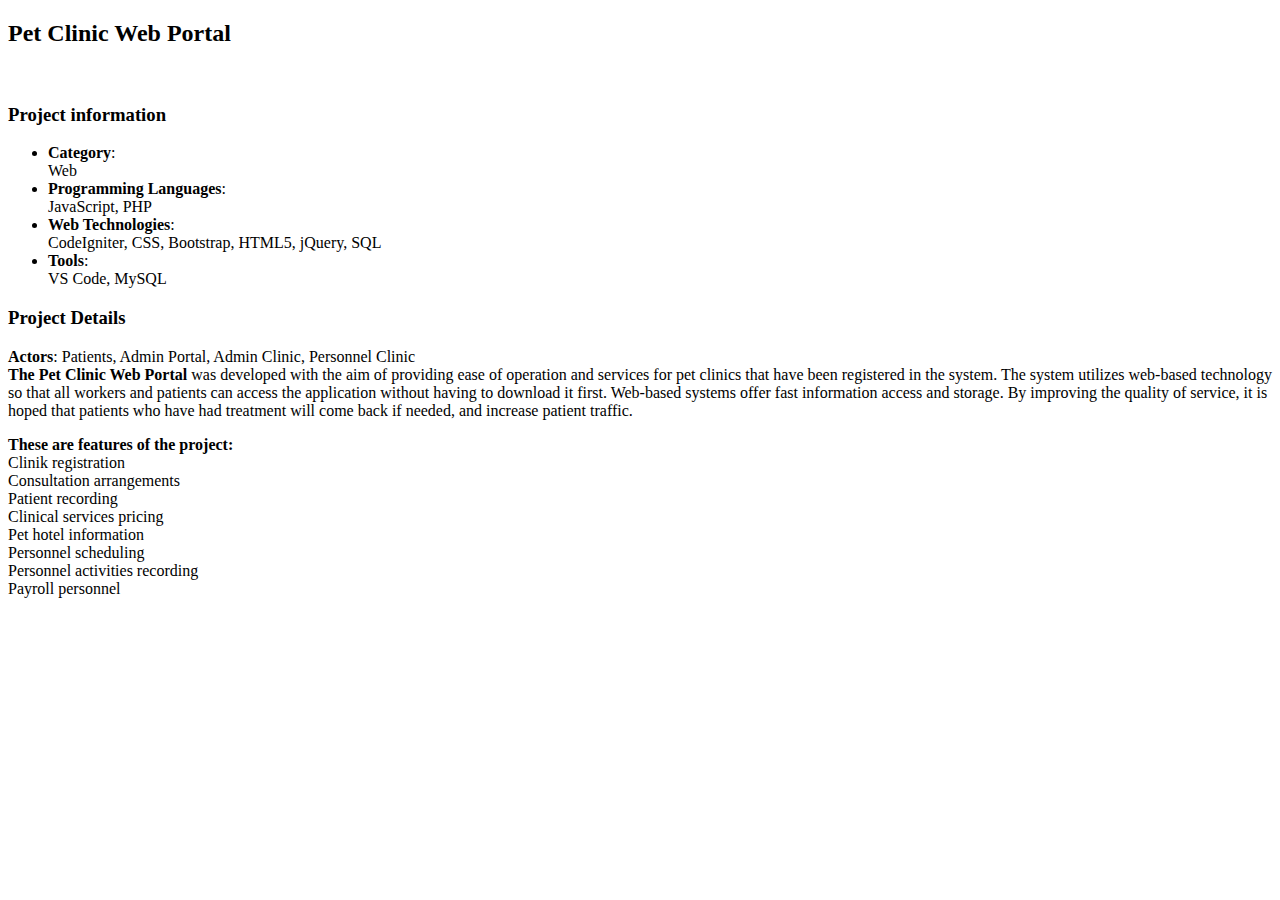
==== details-petclinic.html @ 47b27686 "change to modal" ====
<!DOCTYPE html>
<html lang="en">

<head>
  <meta charset="utf-8">
  <meta content="width=device-width, initial-scale=1.0" name="viewport">

  <title>Portfolio Details - Pet Clinic Web Portal</title>
  <meta content="" name="descriptison">
  <meta content="" name="keywords">

  <!-- Favicons -->
  <link href="assets/img/favicon.png" rel="icon">
  <link href="assets/img/apple-touch-icon.png" rel="apple-touch-icon">

  <!-- Google Fonts -->
  <link
    href="https://fonts.googleapis.com/css?family=Open+Sans:300,300i,400,400i,600,600i,700,700i|Raleway:300,300i,400,400i,500,500i,600,600i,700,700i|Poppins:300,300i,400,400i,500,500i,600,600i,700,700i"
    rel="stylesheet">

  <!-- Vendor CSS Files -->
  <link href="assets/vendor/bootstrap/css/bootstrap.min.css" rel="stylesheet">
  <link href="assets/vendor/icofont/icofont.min.css" rel="stylesheet">
  <link href="assets/vendor/boxicons/css/boxicons.min.css" rel="stylesheet">
  <link href="assets/vendor/venobox/venobox.css" rel="stylesheet">
  <link href="assets/vendor/owl.carousel/assets/owl.carousel.min.css" rel="stylesheet">
  <link href="assets/vendor/aos/aos.css" rel="stylesheet">

  <!-- Template Main CSS File -->
  <link href="assets/css/style.css" rel="stylesheet">

  <!-- =======================================================
  * Template Name: MyResume - v2.1.0
  * Template URL: https://bootstrapmade.com/free-html-bootstrap-template-my-resume/
  * Author: BootstrapMade.com
  * License: https://bootstrapmade.com/license/
  ======================================================== -->
</head>

<body>

  <main id="main">

    <!-- ======= Portfolio Details ======= -->
    <section id="portfolio-details" class="portfolio-details">
      <div class="container" data-aos="fade-up">

        <div class="row">

          <div class="col-lg-8">
            <h2 class="portfolio-title">Pet Clinic Web Portal</h2>
            <div class="owl-carousel portfolio-details-carousel">
              <img src="assets/img/portfolio/petclinic/petclinic10.jpg" class="img-fluid" alt="">
              <img src="assets/img/portfolio/petclinic/petclinic1.jpg" class="img-fluid" alt="">

              <img src="assets/img/portfolio/petclinic/petclinic10.jpg" class="img-fluid" alt="">
              <img src="assets/img/portfolio/petclinic/petclinic1.jpg" class="img-fluid" alt="">

              <img src="assets/img/portfolio/petclinic/petclinic2.jpg" class="img-fluid" alt="">
              <img src="assets/img/portfolio/petclinic/petclinic3.jpg" class="img-fluid" alt="">
              <img src="assets/img/portfolio/petclinic/petclinic4.jpg" class="img-fluid" alt="">
              <img src="assets/img/portfolio/petclinic/petclinic5.jpg" class="img-fluid" alt="">
              <img src="assets/img/portfolio/petclinic/petclinic6.jpg" class="img-fluid" alt="">
              <img src="assets/img/portfolio/petclinic/petclinic7.jpg" class="img-fluid" alt="">
              <img src="assets/img/portfolio/petclinic/petclinic8.jpg" class="img-fluid" alt="">
              <img src="assets/img/portfolio/petclinic/petclinic9.jpg" class="img-fluid" alt="">
            </div>
          </div>

          <div class="col-lg-4 portfolio-info">
            <h3>Project information</h3>
            <ul>
              <li><strong>Category</strong>:<br> Web</li>
              <li><strong>Programming Languages</strong>:<br> JavaScript, PHP</li>
              <li><strong>Web Technologies</strong>: <br> CodeIgniter, CSS, Bootstrap, HTML5, jQuery, SQL</a></li>
              <li><strong>Tools</strong>:<br> VS Code, MySQL</a></li>

            </ul>
          </div>
          <div class="col-lg-12 portfolio-info">
            <h3>Project Details</h3>
            <p class="text-justify mb-4">
              <strong>Actors</strong>: Patients, Admin Portal, Admin Clinic, Personnel Clinic<br>
              <strong>The Pet Clinic Web Portal</strong> was developed with the aim of providing ease of operation and
              services for pet
              clinics that have been registered in the system. The system utilizes web-based technology so that all
              workers and patients can access the application without having to download it first. Web-based systems
              offer fast information access and storage. By improving the quality of service, it is hoped that patients
              who have had treatment will come back if needed, and increase patient traffic.
            </p>
            <strong>These are features of the project:</strong>
            <div class="row mt-2 mb-4">
              <div class="col-lg-4">
                <li>Clinik registration</li>
                <li>Consultation arrangements</li>
                <li>Patient recording</li>
                <li>Clinical services pricing</li>
              </div>
              <div class="col-lg-4">
                <li>Pet hotel information</li>
                <li>Personnel scheduling</li>
                <li>Personnel activities recording</li>
                <li>Payroll personnel</li>
              </div>

            </div>
            <br><br>
          </div>
        </div>

      </div>
    </section><!-- End Portfolio Details -->

  </main><!-- End #main -->

  <a href="#" class="back-to-top"><i class="bx bx-up-arrow-alt"></i></a>
  <div id="preloader"></div>

  <!-- Vendor JS Files -->
  <script src="assets/vendor/jquery/jquery.min.js"></script>
  <script src="assets/vendor/bootstrap/js/bootstrap.bundle.min.js"></script>
  <script src="assets/vendor/jquery.easing/jquery.easing.min.js"></script>
  <script src="assets/vendor/php-email-form/validate.js"></script>
  <script src="assets/vendor/waypoints/jquery.waypoints.min.js"></script>
  <script src="assets/vendor/counterup/counterup.min.js"></script>
  <script src="assets/vendor/isotope-layout/isotope.pkgd.min.js"></script>
  <script src="assets/vendor/venobox/venobox.min.js"></script>
  <script src="assets/vendor/owl.carousel/owl.carousel.min.js"></script>
  <script src="assets/vendor/typed.js/typed.min.js"></script>
  <script src="assets/vendor/aos/aos.js"></script>

  <!-- Template Main JS File -->
  <script src="assets/js/main.js"></script>

</body>

</html>
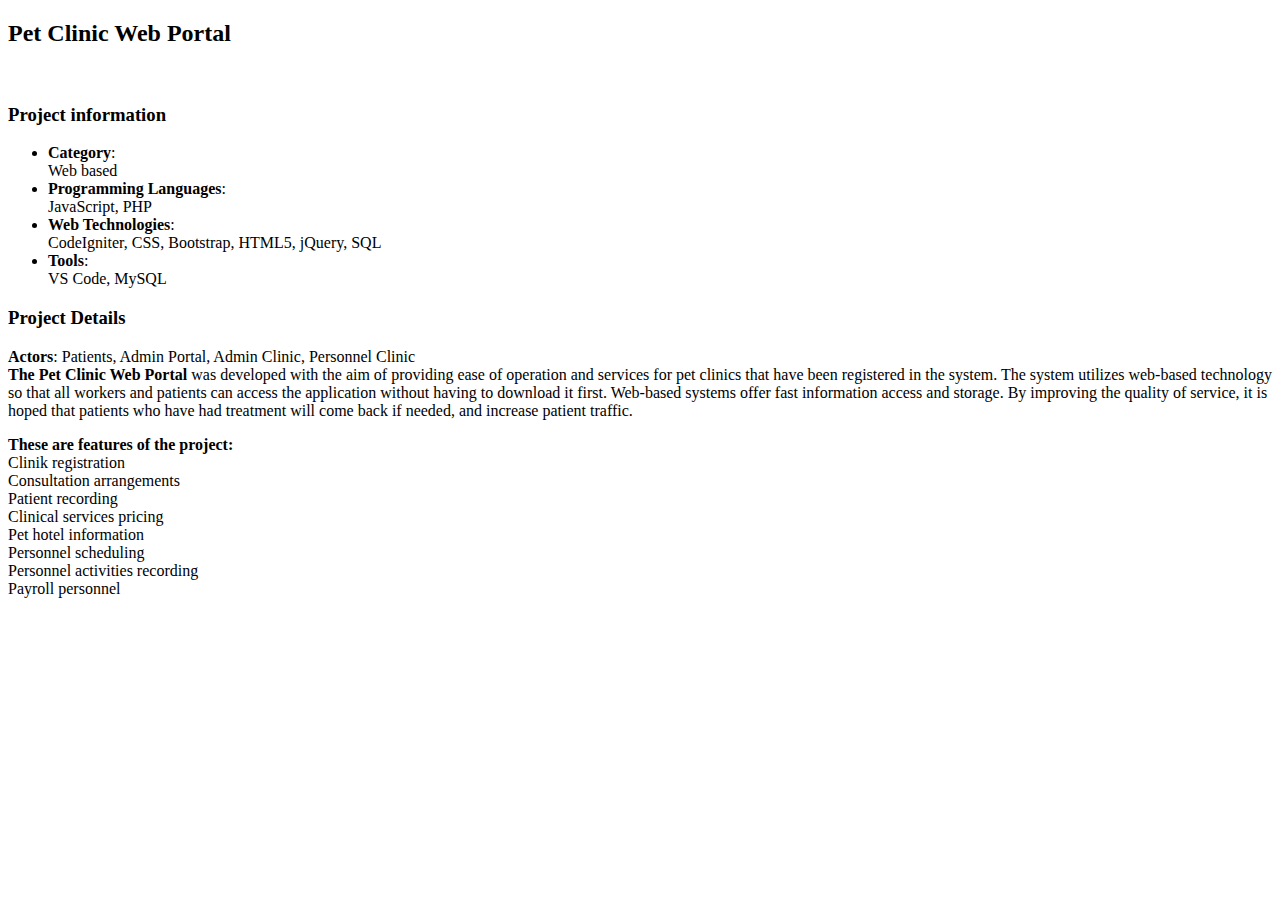
==== commit 1fe16e70: "Update details-petclinic.html" ====
--- a/details-petclinic.html
+++ b/details-petclinic.html
@@ -50,18 +50,9 @@
           <div class="col-lg-8">
             <h2 class="portfolio-title">Pet Clinic Web Portal</h2>
             <div class="owl-carousel portfolio-details-carousel">
-              <img src="assets/img/portfolio/petclinic/petclinic10.jpg" class="img-fluid" alt="">
-              <img src="assets/img/portfolio/petclinic/petclinic1.jpg" class="img-fluid" alt="">
-
-              <img src="assets/img/portfolio/petclinic/petclinic10.jpg" class="img-fluid" alt="">
-              <img src="assets/img/portfolio/petclinic/petclinic1.jpg" class="img-fluid" alt="">
-
-              <img src="assets/img/portfolio/petclinic/petclinic2.jpg" class="img-fluid" alt="">
-              <img src="assets/img/portfolio/petclinic/petclinic3.jpg" class="img-fluid" alt="">
-              <img src="assets/img/portfolio/petclinic/petclinic4.jpg" class="img-fluid" alt="">
-              <img src="assets/img/portfolio/petclinic/petclinic5.jpg" class="img-fluid" alt="">
-              <img src="assets/img/portfolio/petclinic/petclinic6.jpg" class="img-fluid" alt="">
-              <img src="assets/img/portfolio/petclinic/petclinic7.jpg" class="img-fluid" alt="">
+              <img src="assets/img/portfolio/portfolio-details-1.jpg" class="img-fluid" alt="">
+              <img src="assets/img/portfolio/portfolio-details-2.jpg" class="img-fluid" alt="">
+              <img src="assets/img/portfolio/portfolio-details-3.jpg" class="img-fluid" alt="">
               <img src="assets/img/portfolio/petclinic/petclinic8.jpg" class="img-fluid" alt="">
               <img src="assets/img/portfolio/petclinic/petclinic9.jpg" class="img-fluid" alt="">
             </div>
@@ -70,7 +61,7 @@
           <div class="col-lg-4 portfolio-info">
             <h3>Project information</h3>
             <ul>
-              <li><strong>Category</strong>:<br> Web</li>
+              <li><strong>Category</strong>:<br> Web based</li>
               <li><strong>Programming Languages</strong>:<br> JavaScript, PHP</li>
               <li><strong>Web Technologies</strong>: <br> CodeIgniter, CSS, Bootstrap, HTML5, jQuery, SQL</a></li>
               <li><strong>Tools</strong>:<br> VS Code, MySQL</a></li>
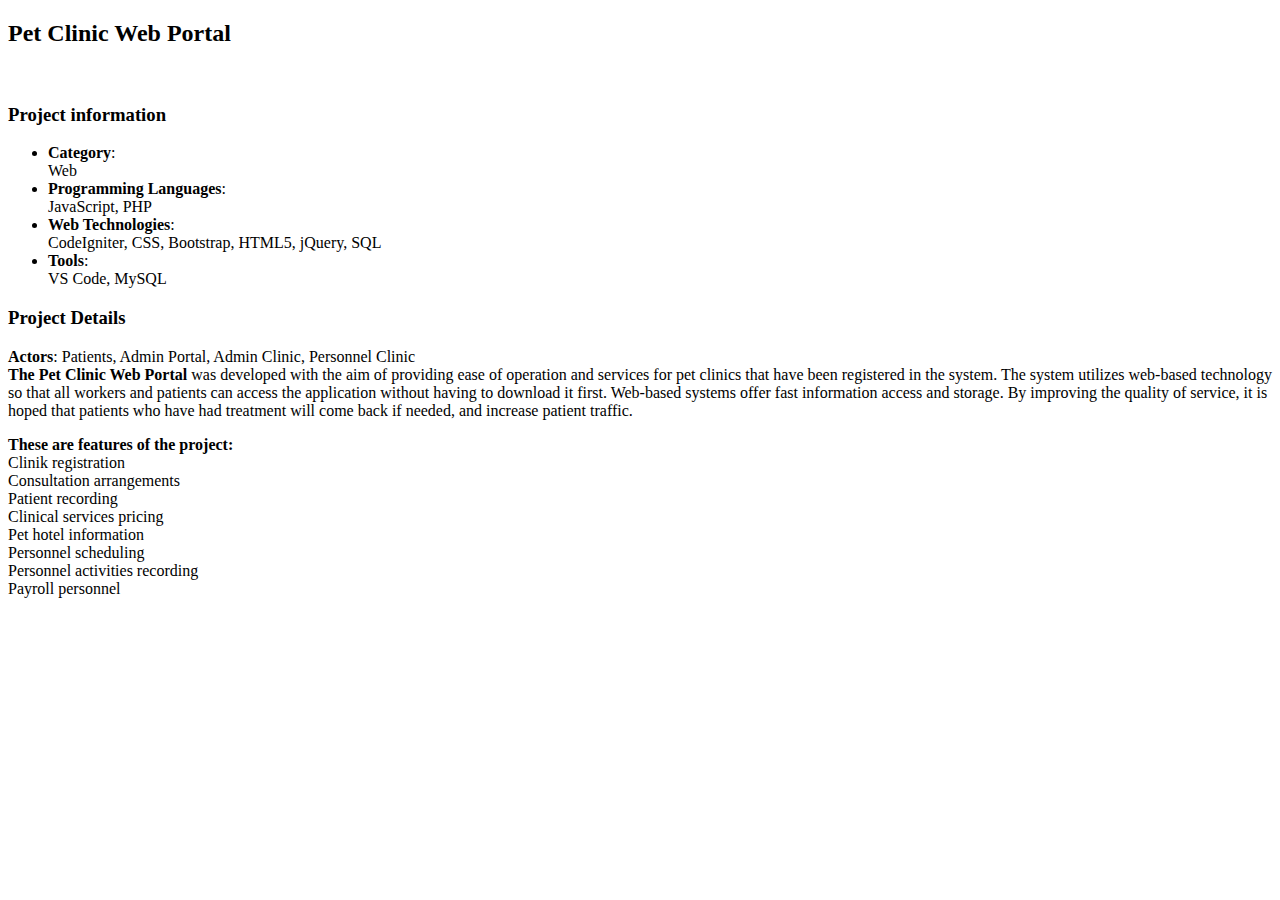
==== commit a9dee26b: "Update details-petclinic.html" ====
--- a/details-petclinic.html
+++ b/details-petclinic.html
@@ -53,15 +53,15 @@
               <img src="assets/img/portfolio/portfolio-details-1.jpg" class="img-fluid" alt="">
               <img src="assets/img/portfolio/portfolio-details-2.jpg" class="img-fluid" alt="">
               <img src="assets/img/portfolio/portfolio-details-3.jpg" class="img-fluid" alt="">
-              <img src="assets/img/portfolio/petclinic/petclinic8.jpg" class="img-fluid" alt="">
-              <img src="assets/img/portfolio/petclinic/petclinic9.jpg" class="img-fluid" alt="">
+              <img src="assets/img/portfolio/petclinic/petclinic8.JPG" class="img-fluid" alt="">
+              <img src="assets/img/portfolio/petclinic/petclinic9.JPG" class="img-fluid" alt="">
             </div>
           </div>
 
           <div class="col-lg-4 portfolio-info">
             <h3>Project information</h3>
             <ul>
-              <li><strong>Category</strong>:<br> Web based</li>
+              <li><strong>Category</strong>:<br> Web</li>
               <li><strong>Programming Languages</strong>:<br> JavaScript, PHP</li>
               <li><strong>Web Technologies</strong>: <br> CodeIgniter, CSS, Bootstrap, HTML5, jQuery, SQL</a></li>
               <li><strong>Tools</strong>:<br> VS Code, MySQL</a></li>
